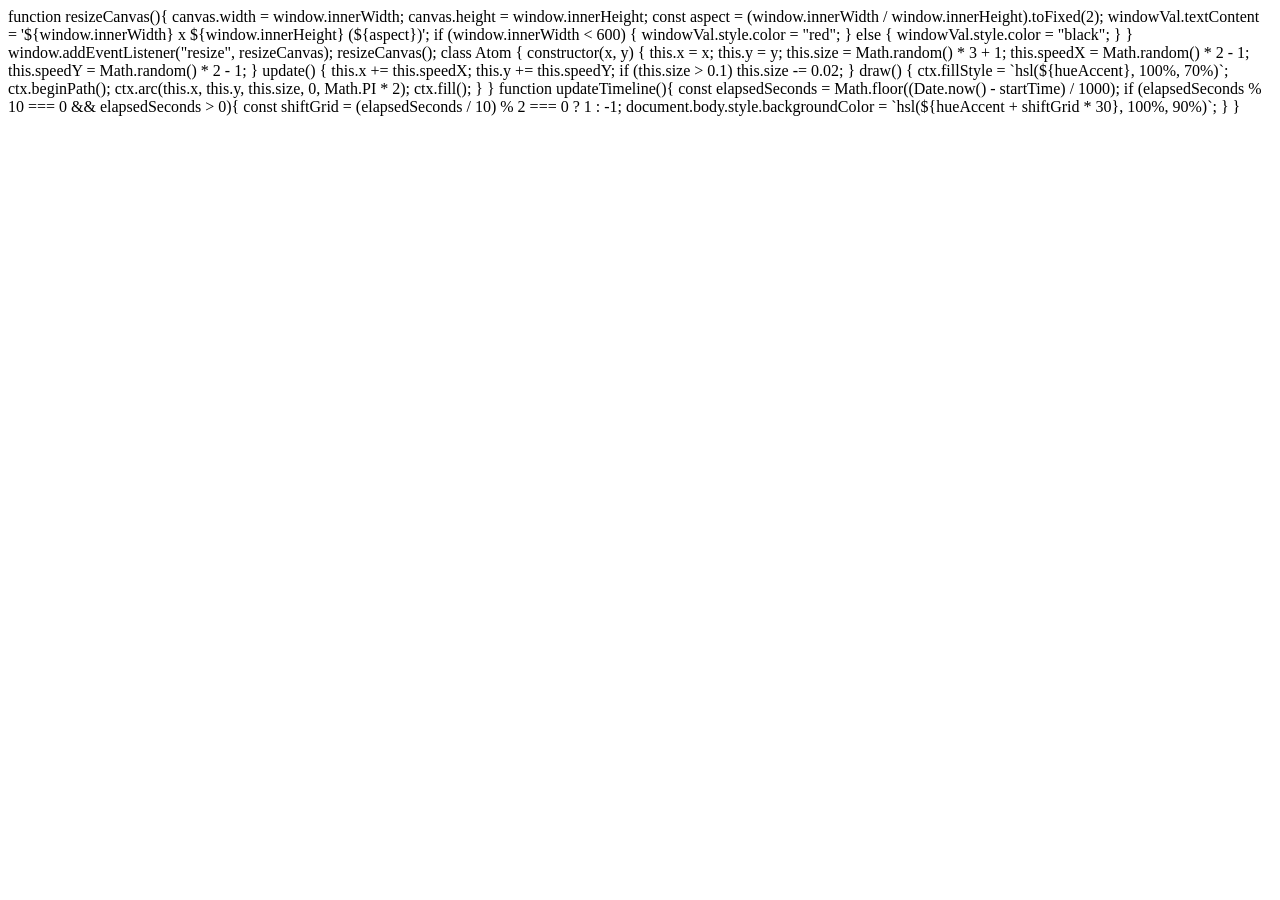
==== lab2/index.html @ 762d4feb "Add files via upload" ====
<!doctype html>
<html lang="en">
  <head>
    <meta charset="UTF-8" />
    <meta name="viewport" content="width=device-width, initial-scale=1.0" />
    <title>Lab 2</title>

    <link rel="stylesheet" href="style.css" />
  </head>

  <body>
    function resizeCanvas(){
        canvas.width = window.innerWidth;
        canvas.height = window.innerHeight;

        const aspect = (window.innerWidth / window.innerHeight).toFixed(2);
        windowVal.textContent = '${window.innerWidth} x ${window.innerHeight} (${aspect})';

        if (window.innerWidth < 600) {
            windowVal.style.color = "red";
        } 
        else {
            windowVal.style.color = "black";
        }
    }

    window.addEventListener("resize", resizeCanvas);
    resizeCanvas();

    class Atom {
            constructor(x, y) {
                this.x = x;
                this.y = y;
                this.size = Math.random() * 3 + 1;
                this.speedX = Math.random() * 2 - 1;
                this.speedY = Math.random() * 2 - 1;
            }
            update() {
                this.x += this.speedX;
                this.y += this.speedY;
                if (this.size > 0.1) this.size -= 0.02;
            }
            draw() {
                ctx.fillStyle = `hsl(${hueAccent}, 100%, 70%)`;
                ctx.beginPath();
                ctx.arc(this.x, this.y, this.size, 0, Math.PI * 2);
                ctx.fill();
            }
        }
    function updateTimeline(){
        const elapsedSeconds = Math.floor((Date.now() - startTime) / 1000);
        
        if (elapsedSeconds % 10 === 0 && elapsedSeconds > 0){
            const shiftGrid = (elapsedSeconds / 10) % 2 === 0 ? 1 : -1;
            document.body.style.backgroundColor = `hsl(${hueAccent + shiftGrid * 30}, 100%, 90%)`;
        }
    }

    </body>
</html>
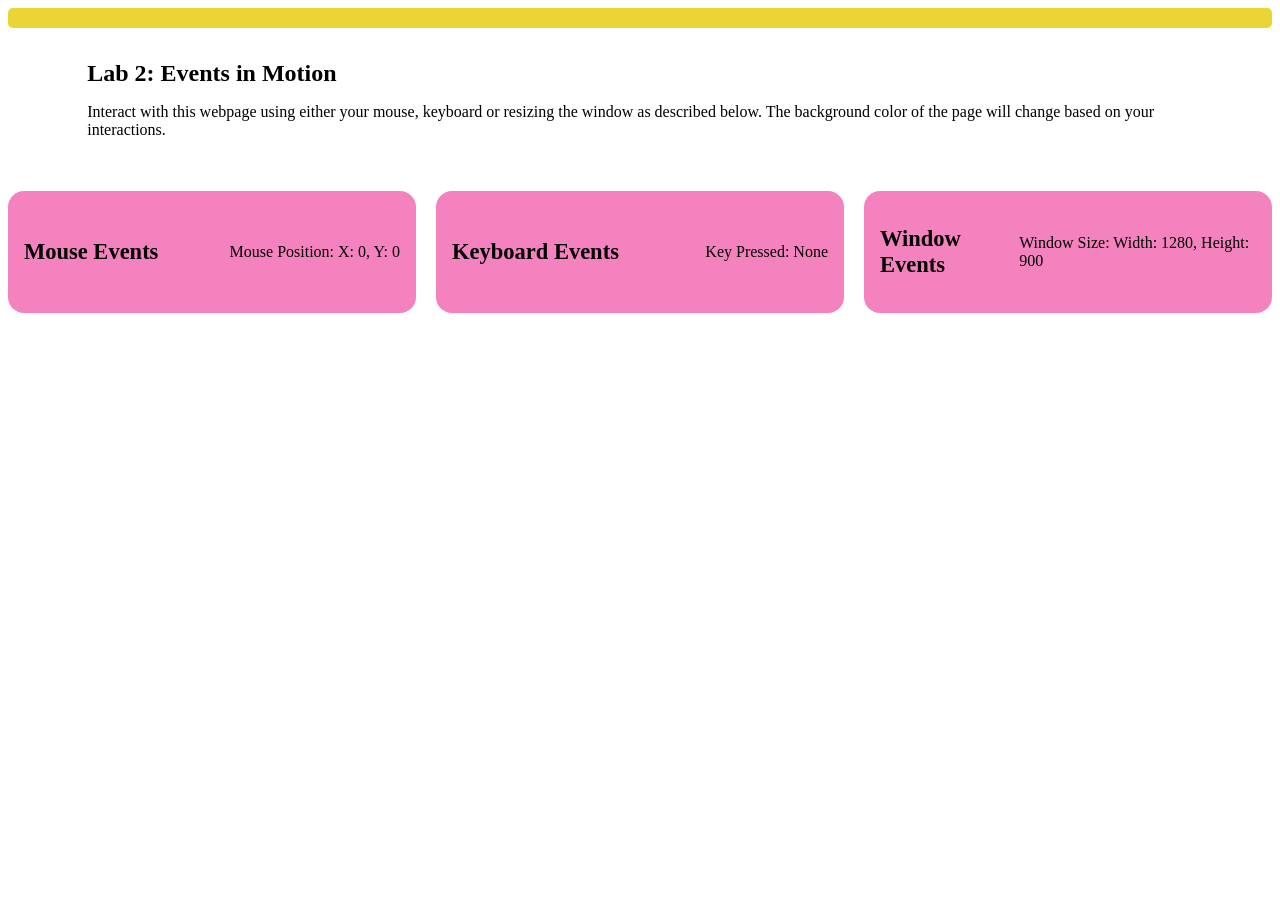
==== commit ccdb850a: "Add files via upload" ====
--- a/lab2/index.html
+++ b/lab2/index.html
@@ -9,52 +9,99 @@
   </head>
 
   <body>
-    function resizeCanvas(){
-        canvas.width = window.innerWidth;
-        canvas.height = window.innerHeight;
+    <div id="color"></div>
 
-        const aspect = (window.innerWidth / window.innerHeight).toFixed(2);
-        windowVal.textContent = '${window.innerWidth} x ${window.innerHeight} (${aspect})';
+    <div class="instructioncontainer">
+        <h1> Lab 2: Events in Motion </h1>
+        <p>
+            Interact with this webpage using either your mouse, keyboard or 
+            resizing the window as described below. The background color of
+            the page will change based on your interactions.
+        </p>
+    </div>
 
-        if (window.innerWidth < 600) {
-            windowVal.style.color = "red";
-        } 
-        else {
-            windowVal.style.color = "black";
+    <div class="grid">
+        <div class="grid-item">
+            <h2>Mouse Events</h2>
+            <p id="mouse-value">Mouse Position: X: 0, Y: 0</p>
+        </div>
+        <div class="grid-item">
+            <h2>Keyboard Events</h2>
+            <p id="keyboard-value">Key Pressed: None</p>
+        </div>
+        <div class="grid-item">
+            <h2>Window Events</h2>
+            <p id="window-value">Window Size: Width: 0, Height: 0</p>
+        </div>
+    </div>
+    <script>
+        const body = document.body;
+        const color = document.getElementById('color');
+        const mouseValue = document.getElementById('mouse-value');
+        const keyboardValue = document.getElementById('keyboard-value');
+        const windowValue = document.getElementById('window-value')
+
+        // Mouse move: Triggers dynamic flashlight colour position and coordinate layout text update
+        window.addEventListener("mousemove", (event) => {
+            color.style.xaxis = `${event.clientX - 150}px`;
+            color.style.yaxis = `${event.clientY - 150}px`;
+
+            mouseValue.textContent = `Mouse Position: X: ${event.clientX}, Y: ${event.clientY}`;
+
+            if (event.clientX < window.innerWidth / 3) {
+                color.style.backgroundColor = 'yellow';
+                color.style.color = 'white';
+            } else if (event.clientX >= window.innerWidth / 3 && event.clientX < (2 * window.innerWidth) / 3) {
+                color.style.backgroundColor = 'orange';
+                color.style.color = 'black';
+            } else {
+                color.style.backgroundColor = 'gold';
+                color.style.color = 'black';
+            }
+
+        });
+
+        window.addEventListener("touchmove", (event) => {
+            const touch = e.touches[0];
+            e.preventDefault(); // Prevent scrolling while touching
+
+            touch.style.xaxis = `${touch.clientX - 150}px`;
+            touch.style.yaxis = `${touch.clientY - 150}px`;
+            mouseValue.textContent = `Mouse Position: X: ${touch.clientX}, Y: ${touch.clientY}`;
+        });
+        // Keyboard move: Triggers background colour change based on key 
+        // pressed and key pressed text update
+        window.addEventListener("keydown", (event) => {
+            keyboardValue.textContent = `Key Pressed: ${event.key}`;
+
+            if (event.key === 'r') {
+                body.style.backgroundColor = 'red';
+                body.style.color = 'white';
+            } else if (event.key === 'p') {
+                body.style.backgroundColor = 'pink';
+                body.style.color = 'black';
+            } else if (event.key === 'v') {
+                body.style.backgroundColor = 'violet';
+                body.style.color = 'black';
+            }
+        })
+
+        // Window resize: Triggers a class if the window goes below a breaking point
+        function windowResizeHandler() {
+            const windowWidth = window.innerWidth;
+            const windowHeight = window.innerHeight;
+            windowValue.textContent = `Window Size: Width: ${windowWidth}, Height: ${windowHeight}`;
+
+            if (windowWidth < 700) {
+                document.body.classList.add('small');
+            } else if (windowWidth >= 700 && windowHeight < 900) {
+                document.body.classList.add('medium');
+            } else {
+                document.body.classList.remove('small', 'medium');
+            } 
         }
-    }
-
-    window.addEventListener("resize", resizeCanvas);
-    resizeCanvas();
-
-    class Atom {
-            constructor(x, y) {
-                this.x = x;
-                this.y = y;
-                this.size = Math.random() * 3 + 1;
-                this.speedX = Math.random() * 2 - 1;
-                this.speedY = Math.random() * 2 - 1;
-            }
-            update() {
-                this.x += this.speedX;
-                this.y += this.speedY;
-                if (this.size > 0.1) this.size -= 0.02;
-            }
-            draw() {
-                ctx.fillStyle = `hsl(${hueAccent}, 100%, 70%)`;
-                ctx.beginPath();
-                ctx.arc(this.x, this.y, this.size, 0, Math.PI * 2);
-                ctx.fill();
-            }
-        }
-    function updateTimeline(){
-        const elapsedSeconds = Math.floor((Date.now() - startTime) / 1000);
-        
-        if (elapsedSeconds % 10 === 0 && elapsedSeconds > 0){
-            const shiftGrid = (elapsedSeconds / 10) % 2 === 0 ? 1 : -1;
-            document.body.style.backgroundColor = `hsl(${hueAccent + shiftGrid * 30}, 100%, 90%)`;
-        }
-    }
-
-    </body>
+        window.addEventListener("resize", windowResizeHandler);
+        windowResizeHandler(); // Call it once to set the initial state
+    </script>
+  </body>
 </html>
--- a/lab2/style.css
+++ b/lab2/style.css
@@ -0,0 +1,46 @@
+.instructioncontainer {
+  width: min(90%, 1200px);
+  margin: 0 auto;
+  padding: 16px;
+  box-sizing: border-box;
+  border-radius: 20px;
+  text-align: left;
+}
+
+.grid{
+    display: grid;
+    grid-template-columns: repeat(auto-fit, minmax(250px, 1fr));
+    gap: 20px;
+    margin-top: 20px;
+}
+
+.grid-item{
+   background:#f482bf;
+   padding: 16px; 
+   border-radius: 16px;
+   font-family: Times New Roman, Times, serif;
+   font-size: 15px;
+   text-align: left;
+   display: flex;
+   justify-content: space-between;
+   align-items: center;
+}
+
+#color{
+    background-color: #ead534;
+    color: white;
+    padding: 10px 20px;
+    border: none;
+    border-radius: 5px;
+    cursor: pointer;
+}
+
+h1{
+    font-family: Times New Roman, Times, serif;
+    font-size: 24px;
+}
+
+p{
+    font-family: Times New Roman, Times, serif;
+    font-size: 16px;
+}
